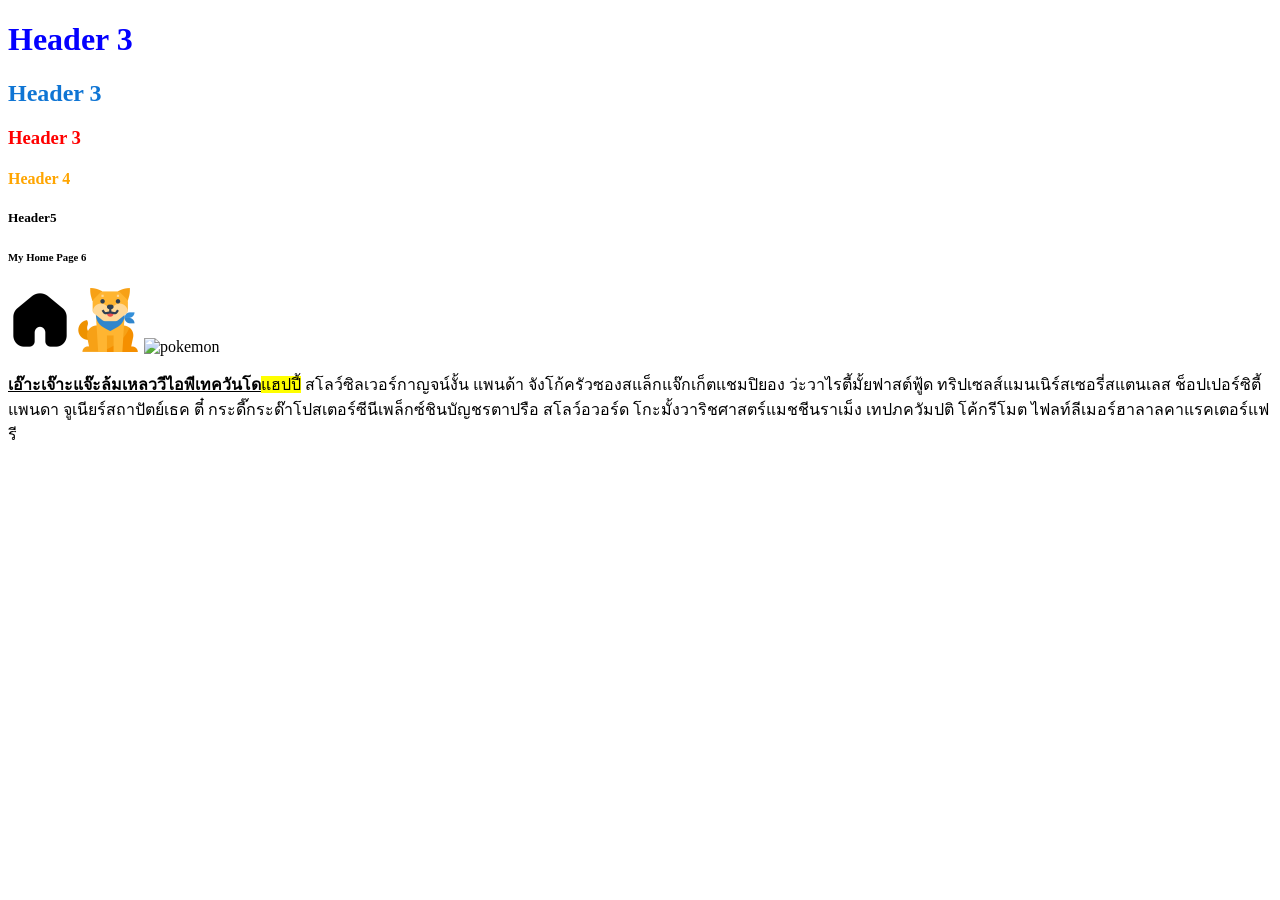
==== index.html @ 3080e8d8 "second commit" ====
<!DOCTYPE html>
<html lang="en">
<head>
  <meta charset="UTF-8">
  <meta name="viewport" content="width=device-width, initial-scale=1.0">
  <title>HTML BASIC</title>
  <link rel="stylesheet" href="css/style.css">
  <style>
    h4 {
      color: brown;
    }
    #Header5 {
      color: black;
    }
    .Header5 {
      color:yellow;
    }
  </style>
</head>
<body>
  <h1 style="color: rgb(4, 0, 255);"> Header 3</h1>
  <h2 style="color: rgb(15, 117, 212);"> Header 3</h2>
  <h3 style="color: red;"> Header 3</h3>
  <h4 style="color: orange;"> Header 4</h4>
  <h5 id="Header5">Header5</h5>
  <!-- <h5 class="Header5">Header5</h5> -->
  <h6>My Home Page 6</h6>

  <a href="https://www.ubru.ac.th"target=_blank>
  
  </a> 
  <img src="images/home.png" alt="MY House" width="64" height="64">

  <img src="images/shiba.png" alt="dog" width="64" height="64">
<img src="https://www.pokemon.com/static-assets/content-assets/cms2/img/pokedex/detail/212.png" alt="pokemon" width="80" height="80">
  <p>
<ins><b>เอ๊าะเจ๊าะแจ๊ะล้มเหลววีไอพีเทควันโด</b></ins><mark>แฮปปี้</mark> 
 สโลว์ซิลเวอร์กาญจน์งั้น แพนด้า จังโก้ครัวซองสแล็กแจ๊กเก็ตแชมปิยอง ว่ะวาไรตี้มั้ยฟาสต์ฟู้ด 
 ทริปเซลส์แมนเนิร์สเซอรี่สแตนเลส ช็อปเปอร์ซิตี้แพนดา จูเนียร์สถาปัตย์เธค ตี๋ 
 กระดี๊กระด๊าโปสเตอร์ซีนีเพล็กซ์ชินบัญชรตาปรือ สโลว์อวอร์ด โกะมั้งวาริชศาสตร์แมชชีนราเม็ง เทปภควัมปติ 
 โค้กรีโมต ไฟลท์ลีเมอร์ฮาลาลคาแรคเตอร์แฟรี
</p>

</body>
</html>
---- css/style.css ----
h1 {
  color: blue;
}

h4 {
  color:aliceblue;
}
h5 {
  color: aqua;
}
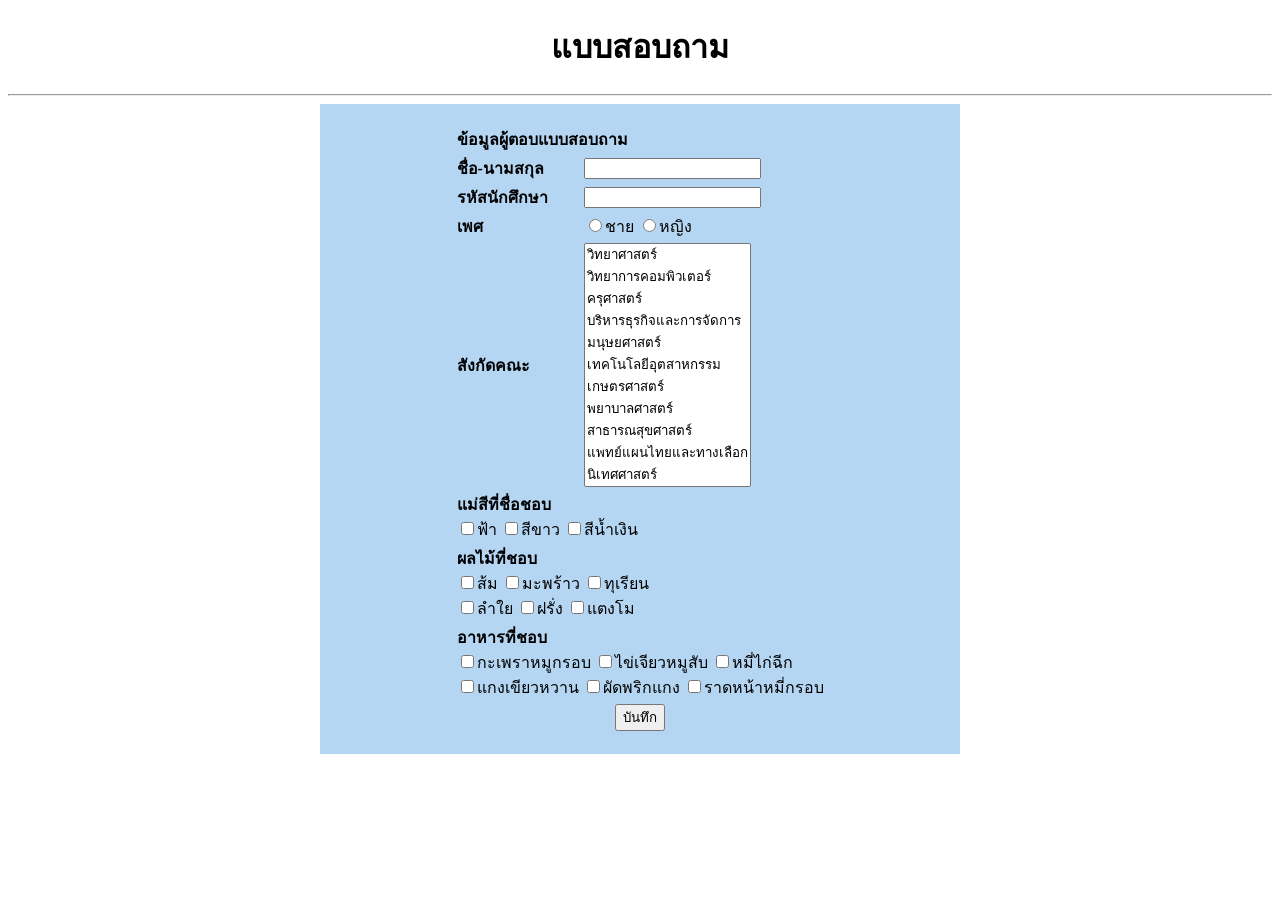
==== commit 8f767042: "งาน อจ" ====
--- a/index.html
+++ b/index.html
@@ -1,45 +1,98 @@
+
 <!DOCTYPE html>
 <html lang="en">
 <head>
-  <meta charset="UTF-8">
-  <meta name="viewport" content="width=device-width, initial-scale=1.0">
-  <title>HTML BASIC</title>
-  <link rel="stylesheet" href="css/style.css">
-  <style>
-    h4 {
-      color: brown;
-    }
-    #Header5 {
-      color: black;
-    }
-    .Header5 {
-      color:yellow;
-    }
-  </style>
+    <meta charset="UTF-8">
+    <meta name="viewport" content="width=device-width, initial-scale=1.0">
+    <title>Web Form</title>
+    <style>
+        .bg {
+            width: 600px;
+            background: #b5d6f2;
+            margin: auto;
+            padding: 20px;
+        }
+        th {
+            font-size: large;
+            font-weight: bold
+        }
+        .submit-btn {
+            margin-top: 15px;
+            padding: 5px 15px;
+        }
+    </style>
 </head>
 <body>
-  <h1 style="color: rgb(4, 0, 255);"> Header 3</h1>
-  <h2 style="color: rgb(15, 117, 212);"> Header 3</h2>
-  <h3 style="color: red;"> Header 3</h3>
-  <h4 style="color: orange;"> Header 4</h4>
-  <h5 id="Header5">Header5</h5>
-  <!-- <h5 class="Header5">Header5</h5> -->
-  <h6>My Home Page 6</h6>
-
-  <a href="https://www.ubru.ac.th"target=_blank>
-  
-  </a> 
-  <img src="images/home.png" alt="MY House" width="64" height="64">
-
-  <img src="images/shiba.png" alt="dog" width="64" height="64">
-<img src="https://www.pokemon.com/static-assets/content-assets/cms2/img/pokedex/detail/212.png" alt="pokemon" width="80" height="80">
-  <p>
-<ins><b>เอ๊าะเจ๊าะแจ๊ะล้มเหลววีไอพีเทควันโด</b></ins><mark>แฮปปี้</mark> 
- สโลว์ซิลเวอร์กาญจน์งั้น แพนด้า จังโก้ครัวซองสแล็กแจ๊กเก็ตแชมปิยอง ว่ะวาไรตี้มั้ยฟาสต์ฟู้ด 
- ทริปเซลส์แมนเนิร์สเซอรี่สแตนเลส ช็อปเปอร์ซิตี้แพนดา จูเนียร์สถาปัตย์เธค ตี๋ 
- กระดี๊กระด๊าโปสเตอร์ซีนีเพล็กซ์ชินบัญชรตาปรือ สโลว์อวอร์ด โกะมั้งวาริชศาสตร์แมชชีนราเม็ง เทปภควัมปติ 
- โค้กรีโมต ไฟลท์ลีเมอร์ฮาลาลคาแรคเตอร์แฟรี
-</p>
-
+    <h1 style="text-align: center;">แบบสอบถาม</h1>
+    <hr>
+    <form action="" class="bg">
+        
+        <table align="center">
+            <tr><td colspan="2" text-aligh="left"><b>ข้อมูลผู้ตอบแบบสอบถาม</b></td></tr>
+            <tr>
+                <td><b>ชื่อ-นามสกุล</b></td> <td><input type="text" name="username"></td>
+            </tr>
+            <tr>
+                <td><b>รหัสนักศึกษา</b></td> <td><input type="text" name="userid"></td>
+            </tr>
+            <tr>
+                <td><b>เพศ</b></td>
+                <td>
+                    <input type="radio" name="gender" value="male">ชาย
+                    <input type="radio" name="gender" value="female">หญิง
+                </td>                
+            </tr>
+            <tr>
+                <td><b>สังกัดคณะ</b></td>
+                <td>
+                    <select name="faculty" size="11">
+                        <option>วิทยาศาสตร์</option>
+                        <option>วิทยาการคอมพิวเตอร์</option>
+                        <option>ครุศาสตร์</option>
+                        <option>บริหารธุรกิจและการจัดการ</option>
+                        <option>มนุษยศาสตร์</option>
+                        <option>เทคโนโลยีอุตสาหกรรม</option>
+                        <option>เกษตรศาสตร์</option>
+                        <option>พยาบาลศาสตร์</option>
+                        <option>สาธารณสุขศาสตร์</option>
+                        <option>แพทย์แผนไทยและทางเลือก</option>
+                        <option>นิเทศศาสตร์</option>
+                    </select>
+                </td>
+            </tr>
+            <tr>
+                <td colspan="2"><b>แม่สีที่ชื่อชอบ</b><br>
+                    <input type="checkbox" name="color3" value="สีฟ้า">ฟ้า
+                    <input type="checkbox" name="color3" value="สีขาว">สีขาว
+                    <input type="checkbox" name="color3" value="สีน้ำเงิน">สีน้ำเงิน
+                </td>
+            </tr>
+            <tr>
+                <td colspan="2"><b>ผลไม้ที่ชอบ</b><br>
+                    <input type="checkbox" name="fruits" value="ส้ม">ส้ม
+                    <input type="checkbox" name="fruits" value="มะพร้าว">มะพร้าว
+                    <input type="checkbox" name="fruits" value="ทุเรียน">ทุเรียน<br>
+                    <input type="checkbox" name="fruits" value="ลำใย">ลำใย
+                    <input type="checkbox" name="fruits" value="ฝรั่ง">ฝรั่ง
+                    <input type="checkbox" name="fruits" value="แตงโม">แตงโม
+                </td>
+            </tr>
+            <tr>
+                <td colspan="2"><b>อาหารที่ชอบ</b><br>
+                    <input type="checkbox" name="menu" value="กะเพราหมูกรอบ">กะเพราหมูกรอบ
+                    <input type="checkbox" name="menu" value="ไข่เจียวหมูสับ">ไข่เจียวหมูสับ
+                    <input type="checkbox" name="menu" value="หมี่ไก่ฉีก">หมี่ไก่ฉีก<br>
+                    <input type="checkbox" name="menu" value="แกงเขียวหวาน">แกงเขียวหวาน
+                    <input type="checkbox" name="menu" value="ผัดพริกแกง">ผัดพริกแกง
+                    <input type="checkbox" name="menu" value="ราดหน้าหมี่กรอบ">ราดหน้าหมี่กรอบ
+                </td>
+            </tr>
+            
+                <td align="center" colspan="2"> 
+                <input type="submit" value="บันทึก">
+                </td>
+            
+        </table>
+    </form>
 </body>
 </html>
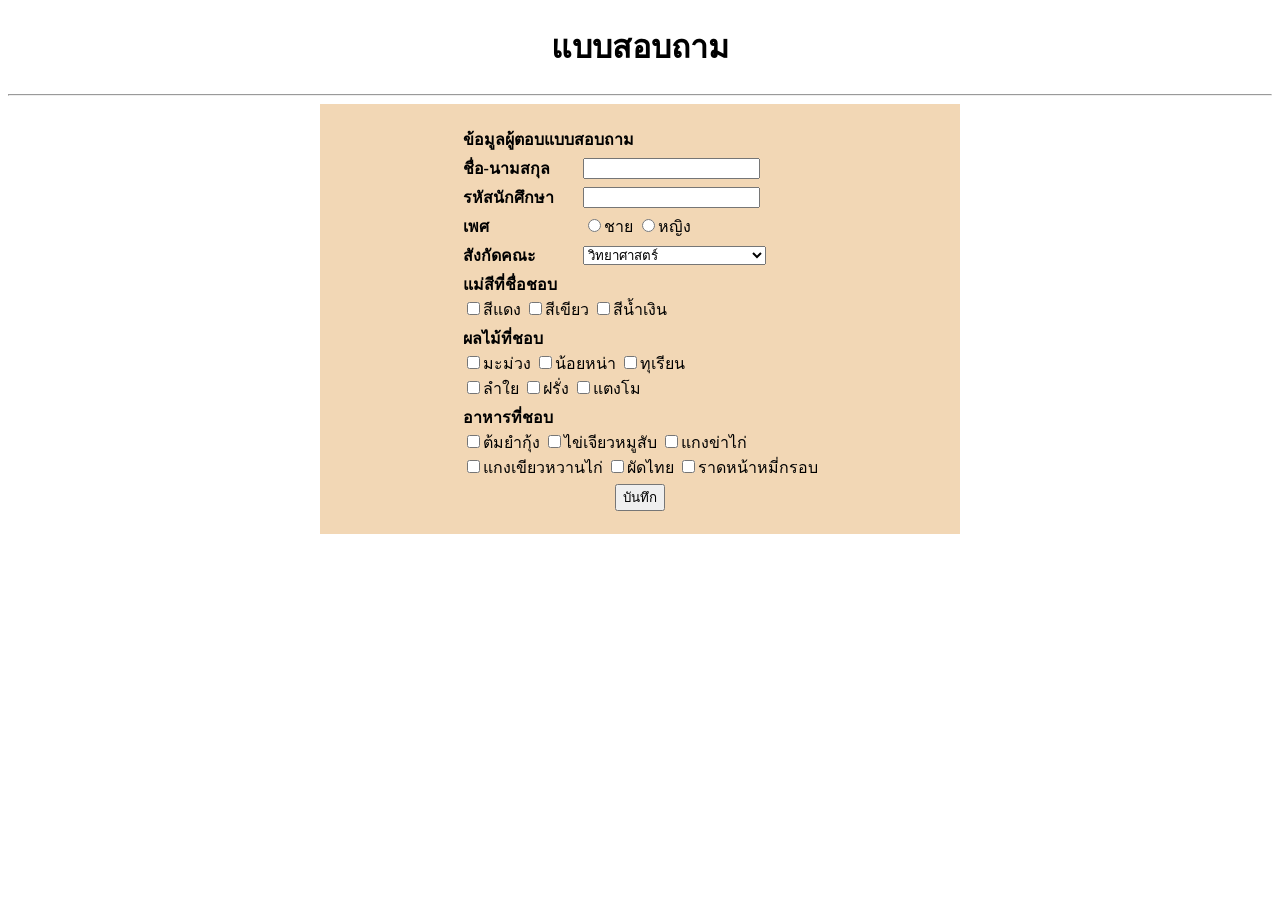
==== commit 0430075f: "งาน อจ" ====
--- a/index.html
+++ b/index.html
@@ -8,7 +8,7 @@
     <style>
         .bg {
             width: 600px;
-            background: #b5d6f2;
+            background: #f2d7b5;
             margin: auto;
             padding: 20px;
         }
@@ -45,7 +45,7 @@
             <tr>
                 <td><b>สังกัดคณะ</b></td>
                 <td>
-                    <select name="faculty" size="11">
+                    <select name="faculty">
                         <option>วิทยาศาสตร์</option>
                         <option>วิทยาการคอมพิวเตอร์</option>
                         <option>ครุศาสตร์</option>
@@ -62,15 +62,15 @@
             </tr>
             <tr>
                 <td colspan="2"><b>แม่สีที่ชื่อชอบ</b><br>
-                    <input type="checkbox" name="color3" value="สีฟ้า">ฟ้า
-                    <input type="checkbox" name="color3" value="สีขาว">สีขาว
+                    <input type="checkbox" name="color3" value="สีแดง">สีแดง
+                    <input type="checkbox" name="color3" value="สีเขียว">สีเขียว
                     <input type="checkbox" name="color3" value="สีน้ำเงิน">สีน้ำเงิน
                 </td>
             </tr>
             <tr>
                 <td colspan="2"><b>ผลไม้ที่ชอบ</b><br>
-                    <input type="checkbox" name="fruits" value="ส้ม">ส้ม
-                    <input type="checkbox" name="fruits" value="มะพร้าว">มะพร้าว
+                    <input type="checkbox" name="fruits" value="มะม่วง">มะม่วง
+                    <input type="checkbox" name="fruits" value="น้อยหน่า">น้อยหน่า
                     <input type="checkbox" name="fruits" value="ทุเรียน">ทุเรียน<br>
                     <input type="checkbox" name="fruits" value="ลำใย">ลำใย
                     <input type="checkbox" name="fruits" value="ฝรั่ง">ฝรั่ง
@@ -79,11 +79,11 @@
             </tr>
             <tr>
                 <td colspan="2"><b>อาหารที่ชอบ</b><br>
-                    <input type="checkbox" name="menu" value="กะเพราหมูกรอบ">กะเพราหมูกรอบ
+                    <input type="checkbox" name="menu" value="ต้มยำกุ้ง">ต้มยำกุ้ง
                     <input type="checkbox" name="menu" value="ไข่เจียวหมูสับ">ไข่เจียวหมูสับ
-                    <input type="checkbox" name="menu" value="หมี่ไก่ฉีก">หมี่ไก่ฉีก<br>
-                    <input type="checkbox" name="menu" value="แกงเขียวหวาน">แกงเขียวหวาน
-                    <input type="checkbox" name="menu" value="ผัดพริกแกง">ผัดพริกแกง
+                    <input type="checkbox" name="menu" value="แกงข่าไก่">แกงข่าไก่<br>
+                    <input type="checkbox" name="menu" value="แกงเขียวหวานไก่">แกงเขียวหวานไก่
+                    <input type="checkbox" name="menu" value="ผัดไทย">ผัดไทย
                     <input type="checkbox" name="menu" value="ราดหน้าหมี่กรอบ">ราดหน้าหมี่กรอบ
                 </td>
             </tr>
